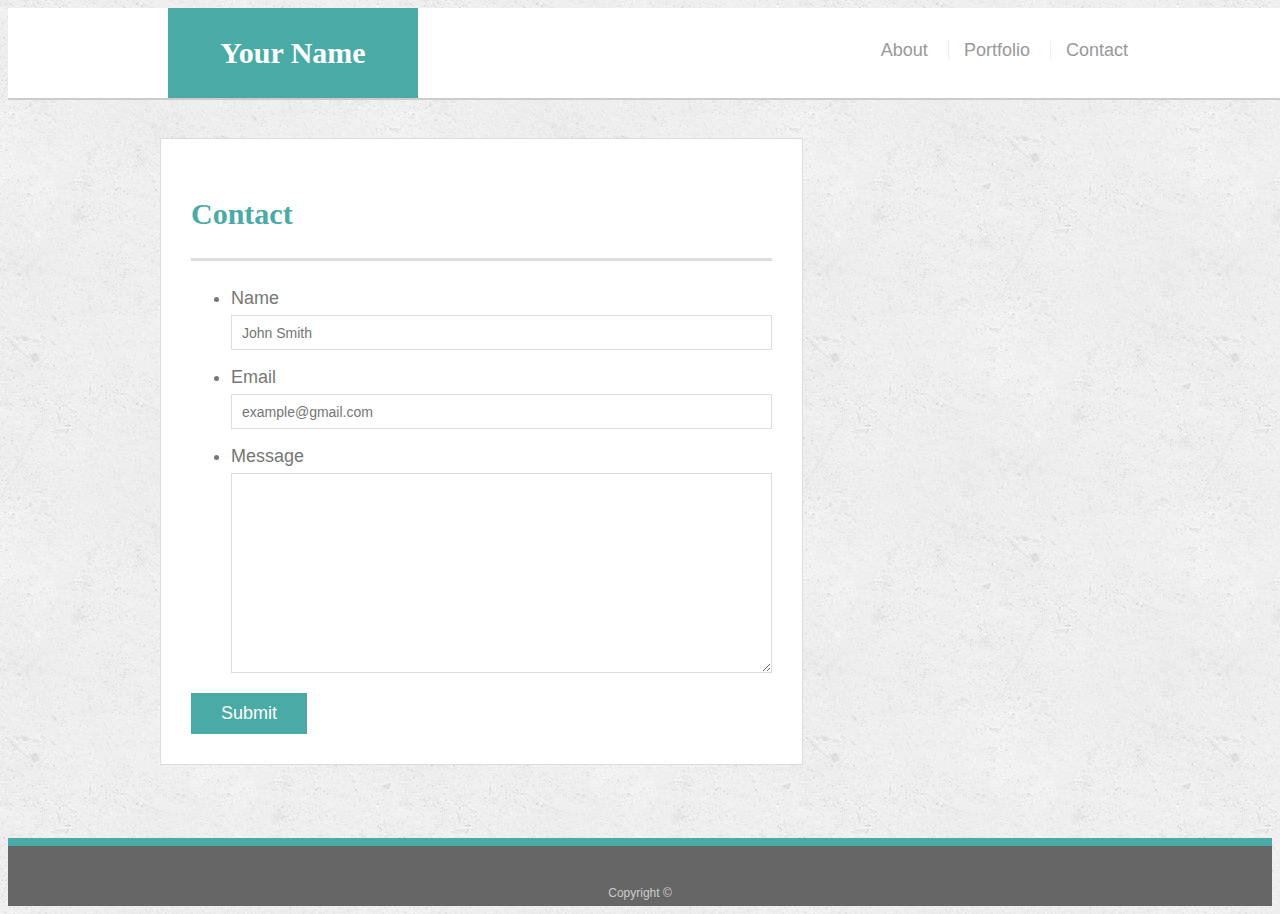
==== contact.html @ c59edeef "index.html" ====
<!doctype html>
<html lang="en-us">

<head>
  <meta charset="UTF-8">
  <title>Contact | Your Name</title>
  <link rel="stylesheet" type="text/css" href="assets/css/style.css">
</head>

<body>

  <header id="masthead">
    <div class="container">
      <a href="index.html" id="logo">Your Name</a>
      <nav>
        <a href="index.html">About</a>
        <a href="portfolio.html">Portfolio</a>
        <a href="contact.html">Contact</a>
      </nav>
    </div>
  </header>

  <div id="main-container" class="container">
    <section class="main-section">
      <h1>Contact</h1>

      <form id="contact-form">
        <ul>
          <li>
            <label for="name">Name</label>
            <input type="text" id="name" name="name" placeholder="John Smith" required="required">
          </li>
          <li>
            <label for="email">Email</label>
            <input type="email" id="email" name="email" placeholder="example@gmail.com" required="required">
          </li>
          <li>
            <label for="message">Message</label>
            <textarea id="message" name="message" required="required"></textarea>
          </li>
        </ul>
        <input type="submit">
      </form>

    </section>

  </div>

  <footer>
    <div class="container">
      Copyright &copy; 
    </div>
  </footer>
</body>

</html>
---- assets/css/style.css ----
body {
  font-family: Arial, "Helvetica Neue", Helvetica, sans-serif;
  font-size: 18px;
  line-height: 34px;
  color: #777777;
  background: url("../images/concrete_seamless.png");
}

* {
  box-sizing: border-box;
}

/* general */

.container {
  width: 100%;
  max-width: 960px;
  margin: 0 auto;
  clear: both;
}

h1,
h2,
h3,
p {
  margin-bottom: 20px;
}

p:last-child {
  margin-bottom: 0;
}

h1,
h2,
h3 {
  font-family: Georgia, Times, "Times New Roman", serif;
  font-weight: 700;
  color: #4aaaa5;
}

h1 {
  padding-bottom: 20px;
  font-size: 30px;
  line-height: 49px;
  border-bottom: 3px solid #dddddd;
}

h2,
h3 {
  font-size: 22px;
}

/* header */

#masthead {
  position: fixed;
  z-index: 99;
  width: 100%;
  margin: 0 0 30px;
  overflow: auto;
  color: #ffffff;
  background: #ffffff;
  border-bottom: 2px solid #cccccc;
}

#logo {
  float: left;
  width: 250px;
  height: 90px;
  font-family: Georgia, Times, "Times New Roman", serif;
  font-size: 30px;
  font-weight: 700;
  line-height: 90px;
  color: #ffffff;
  text-align: center;
  text-decoration: none;
  background: #4aaaa5;
}

nav {
  float: right;
  margin-top: 25px;
}

nav a {
  display: inline-block;
  padding-left: 15px;
  margin-left: 15px;
  line-height: 18px;
  color: #999;
  text-decoration: none;
  border-left: 1px solid #efefef;
}

nav a:first-child {
  border-left: 0 none;
}

/* footer */

footer {
  padding: 30px 0;
  clear: both;
  font-size: 12px;
  color: #ffffff;
  color: #cccccc;
  text-align: center;
  background: #666666;
  border-top: 8px solid #4aaaa5;
  height: 50px;
}

h3, h2 {
  padding-bottom: 20px;
  margin-bottom: 15px;
  line-height: 22px;
  border-bottom: 2px solid #eeeeee;
}

/* main */

#main-container {
  padding-top: 130px;
  min-height: calc(100vh - 70px);
  width: 100%;
}

.main-section {
  float: left;
  width: 67%;
  max-width: 960px;
  padding: 30px;
  margin: 0 0 40px;
  background: #ffffff;
  border: 1px solid #dddddd;
}

/* portfolio page */

.work {
  position: relative;
  float: left;
  width: 274px;
  margin: 20px 0 25px;
  overflow: auto;
}

.work:nth-child(even) {
  margin-right: 40px;
}

.work img {
  width: 100%;
  border: 0 none;
  opacity: 0.8;
}

.work h3 {
  position: absolute;
  bottom: 20px;
  width: 100%;
  padding: 15px;
  margin-bottom: 0;
  font-weight: 300;
  line-height: 30px;
  color: #ffffff;
  text-align: center;
  background: #4aaaa5;
  border-bottom: 0;
}

.auth-image {
  float: left;
  width: 200px;
  height: auto;
  margin-top: 10px;
  margin-right: 25px;
}

/* contact page */

#contact-form ul {
  margin-bottom: 20px;
}

#contact-form li {
  margin-bottom: 10px;
}

label,
input[type=text],
input[type=email],
textarea {
  display: block;
  width: 100%;
}

input[type=text],
input[type=email],
textarea {
  height: 35px;
  padding: 0 10px;
  font-size: 14px;
  border: 1px solid #dddddd;
}

textarea {
  height: 200px;
}

input[type=submit] {
  padding: 10px 30px;
  font-size: 18px;
  color: #ffffff;
  cursor: pointer;
  background: #4aaaa5;
  border: 0 none;
}
@media screen and (max-width: 980px) {
  .main-section {width: 100%;}
}

@media (max-width: 768px) {
  .auth-image {
    width: 50%;
  }
  nav{
    margin-right: 25px;
  }
}


@media (max-width: 640px) {
   .auth-image{
     width:100%;
     float: none;
  } 
  #logo{
    width: 100%;
  }
  nav{
    float: none;
    text-align: center;
  }
 }
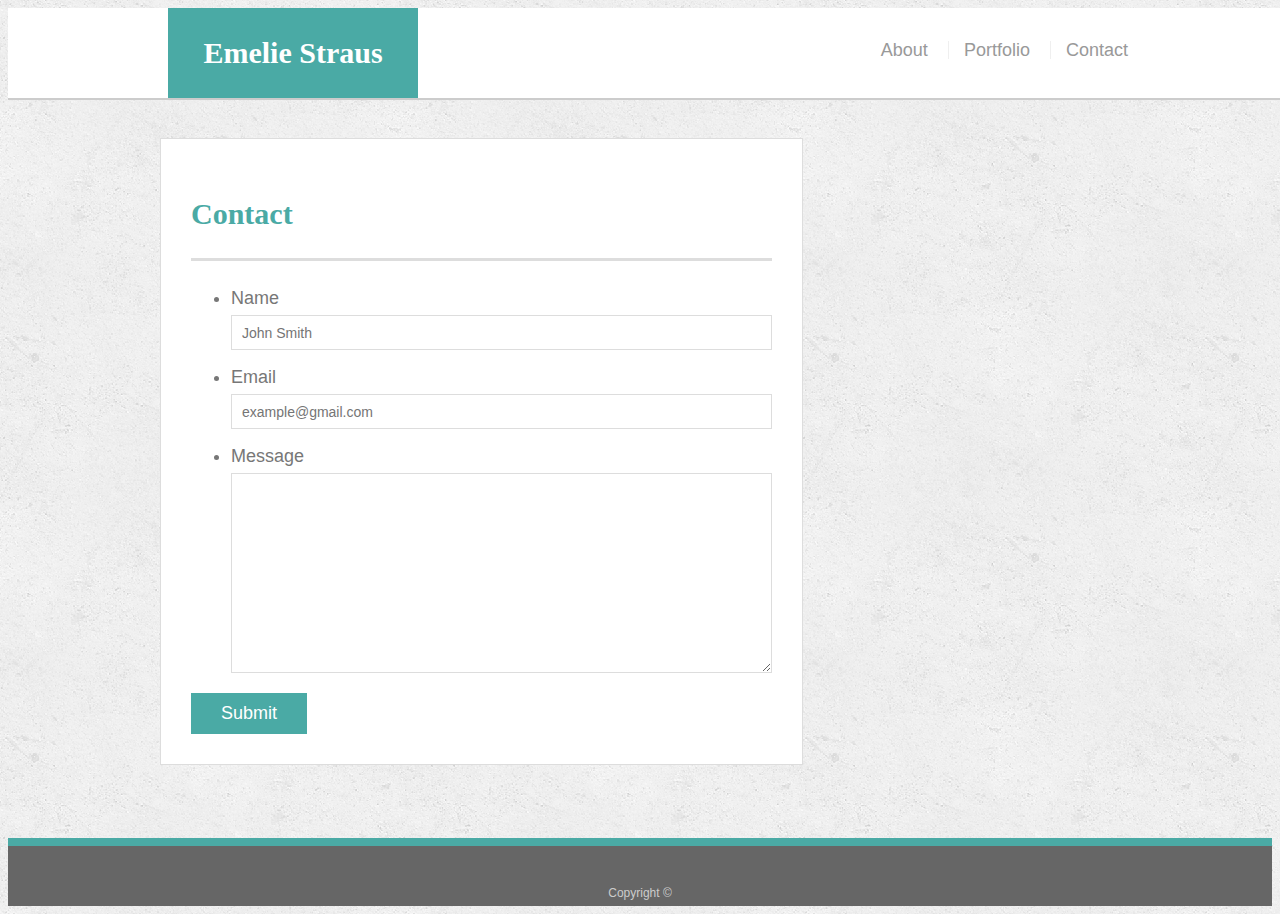
==== commit 6df2a2e3: "Name2" ====
--- a/contact.html
+++ b/contact.html
@@ -3,15 +3,16 @@
 
 <head>
   <meta charset="UTF-8">
-  <title>Contact | Your Name</title>
+  <title>Contact | Emelie Straus</title>
   <link rel="stylesheet" type="text/css" href="assets/css/style.css">
+  <meta name="viewport" content="width=device-width, initial-scale=1.0">
 </head>
 
 <body>
 
   <header id="masthead">
     <div class="container">
-      <a href="index.html" id="logo">Your Name</a>
+      <a href="index.html" id="logo">Emelie Straus</a>
       <nav>
         <a href="index.html">About</a>
         <a href="portfolio.html">Portfolio</a>
@@ -48,9 +49,9 @@
 
   <footer>
     <div class="container">
-      Copyright &copy; 
+      Copyright &copy;
     </div>
   </footer>
 </body>
 
-</html>
+</html>--- a/assets/css/style.css
+++ b/assets/css/style.css
@@ -140,7 +140,7 @@
 .work {
   position: relative;
   float: left;
-  width: 274px;
+  width: calc(50% - 20px);
   margin: 20px 0 25px;
   overflow: auto;
 }
@@ -218,9 +218,10 @@
 }
 @media screen and (max-width: 980px) {
   .main-section {width: 100%;}
-}
-
-@media (max-width: 768px) {
+
+}
+
+@media screen and (max-width: 768px) {
   .auth-image {
     width: 50%;
   }
@@ -230,7 +231,7 @@
 }
 
 
-@media (max-width: 640px) {
+@media screen and (max-width: 640px) {
    .auth-image{
      width:100%;
      float: none;
@@ -242,4 +243,13 @@
     float: none;
     text-align: center;
   }
- }+  .work{ 
+    width: 100%;
+  }
+  #main-container {
+    padding-top: 0;
+  }
+  #masthead {
+    position: static;
+ }
+}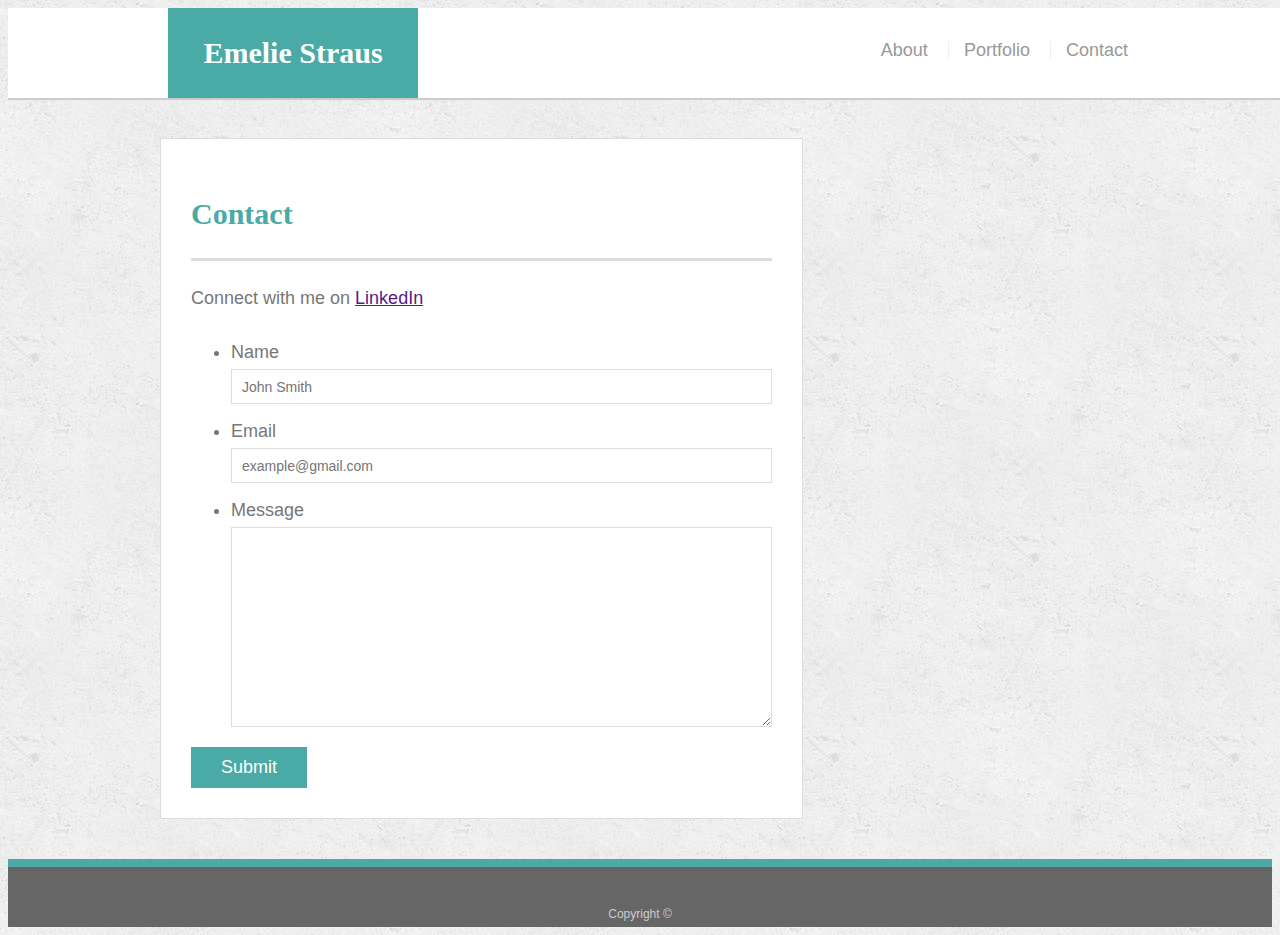
==== commit 2c853a1e: "added Bamazon pic" ====
--- a/contact.html
+++ b/contact.html
@@ -24,7 +24,7 @@
   <div id="main-container" class="container">
     <section class="main-section">
       <h1>Contact</h1>
-
+      <p>Connect with me on <a href="">LinkedIn</a></p>
       <form id="contact-form">
         <ul>
           <li>
--- a/assets/css/style.css
+++ b/assets/css/style.css
@@ -252,4 +252,12 @@
   #masthead {
     position: static;
  }
+ 
+}
+.work h3 {
+  margin-bottom: 8px;
+}
+.work img {
+  height: 170px;
+  object-fit: cover;
 }